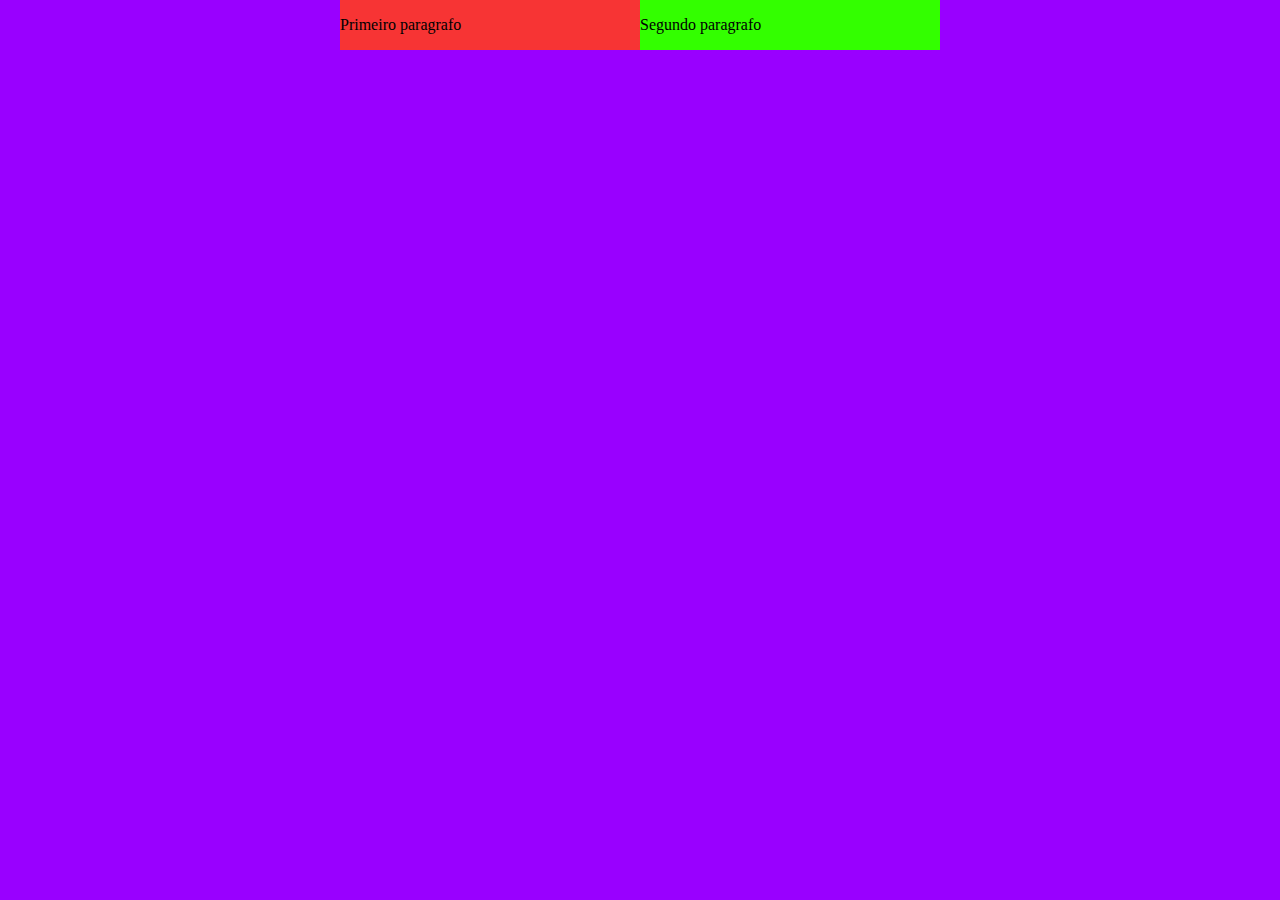
==== css3.html @ 996e5b0a "arquivo web" ====
<!DOCTYPE html>
<head>
    <meta charset="UTF-8">
    <title>Document</title>
    <link rel="stylesheet" href="style.css" type="text/css">
</head>
<body>
    <div id="primeira-div">
        <p>Primeiro paragrafo</p>
    </div>

    <div id="segunda-div">
        <p>Segundo paragrafo</p>
    </div>
</body>
</html>
---- style.css ----
body {
    background-color: #9900ff;
    width: 600px;
    margin: 0 auto;
}

#primeira-div {
    background-color: rgb(247, 52, 52);
    width: 300px;
    float: left;
}

#segunda-div {
    background-color: rgb(51, 255, 0);
    width: 300px;
    float: left;
}
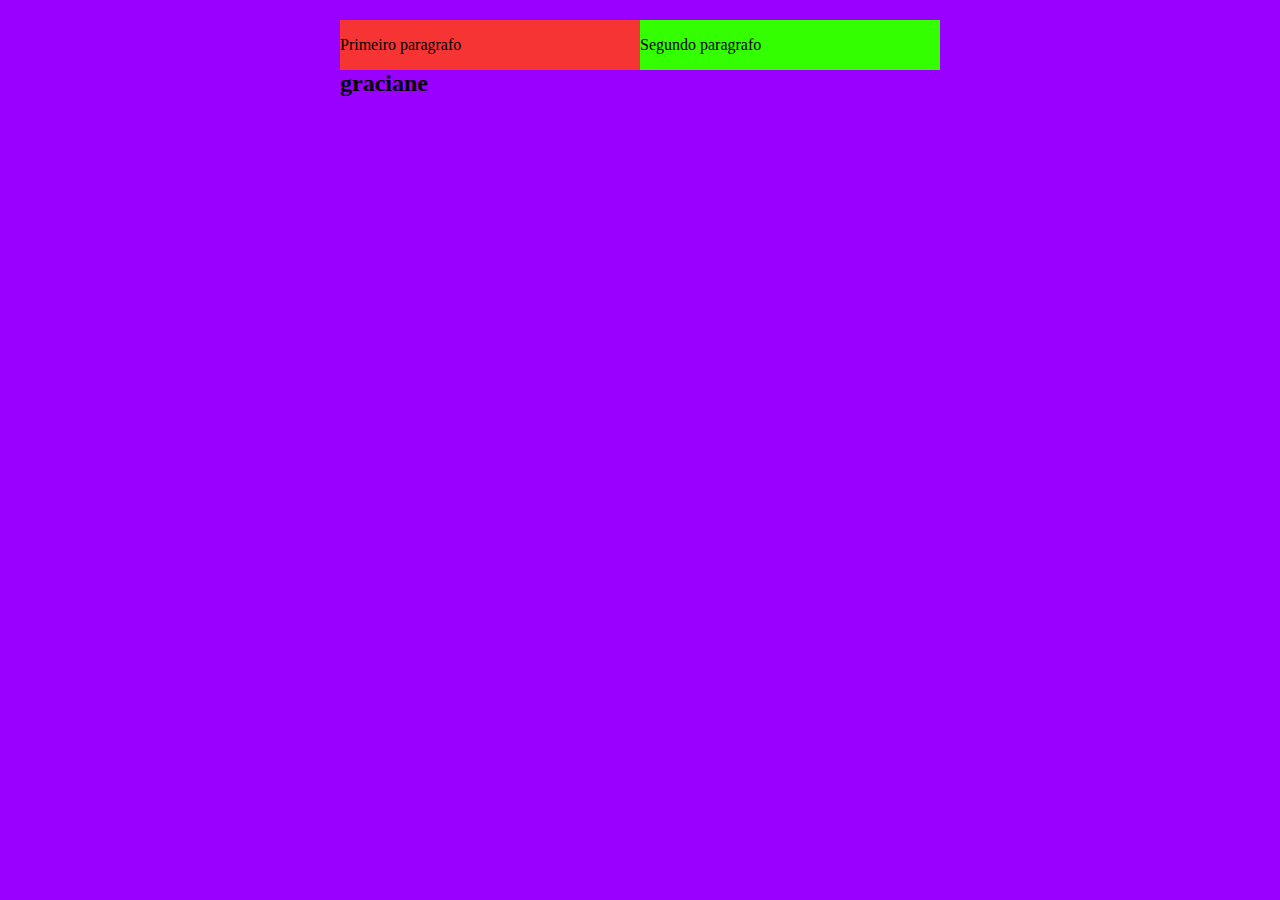
==== commit 76745792: "titulo" ====
--- a/css3.html
+++ b/css3.html
@@ -12,5 +12,6 @@
     <div id="segunda-div">
         <p>Segundo paragrafo</p>
     </div>
+    <h2>graciane</h2>
 </body>
 </html>